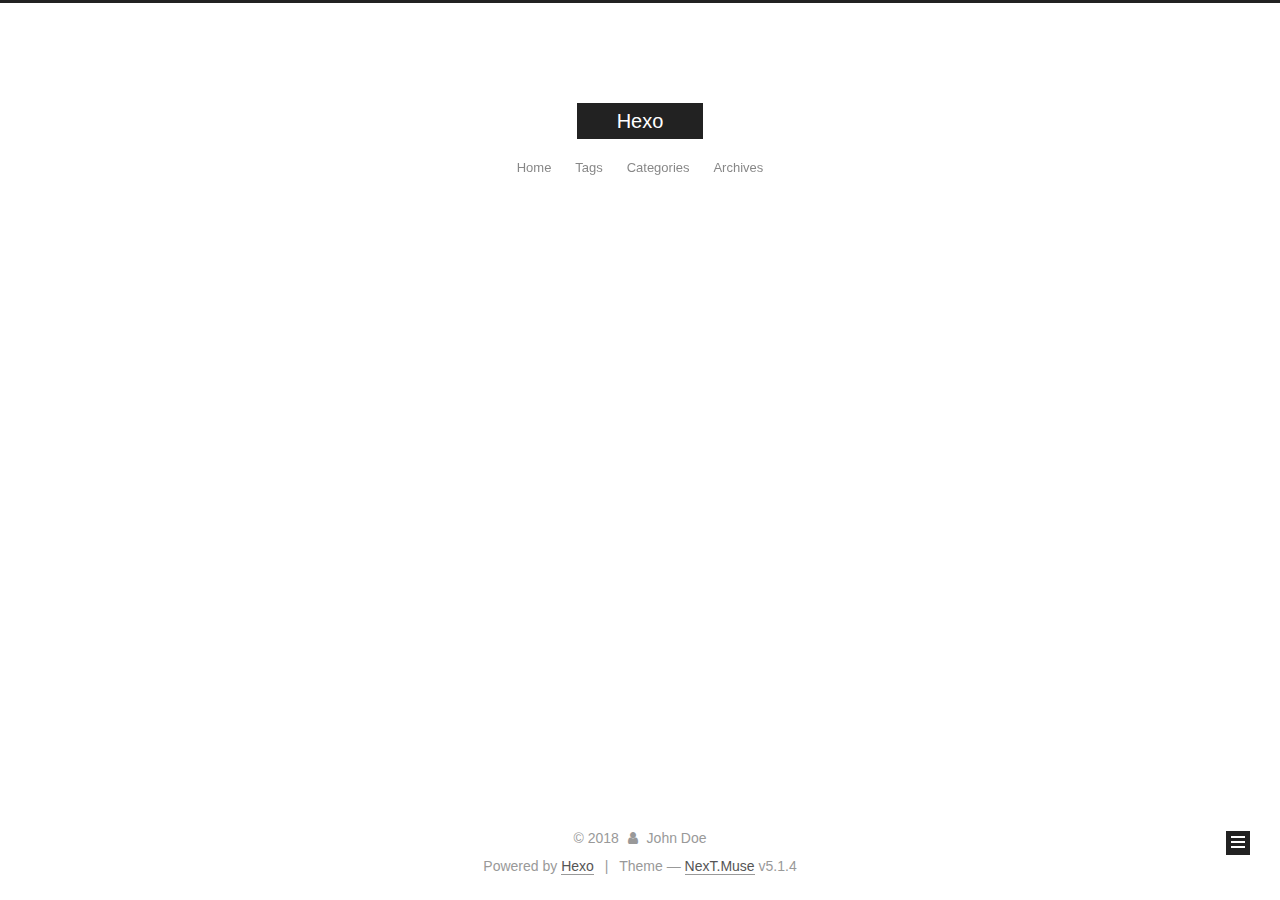
==== archives/index.html @ b08911d8 "Site updated: 2018-12-24 11:53:29" ====
<!DOCTYPE html>



  


<html class="theme-next muse use-motion" lang="">
<head><meta name="generator" content="Hexo 3.8.0">
  <meta charset="UTF-8">
<meta http-equiv="X-UA-Compatible" content="IE=edge">
<meta name="viewport" content="width=device-width, initial-scale=1, maximum-scale=1">
<meta name="theme-color" content="#222">









<meta http-equiv="Cache-Control" content="no-transform">
<meta http-equiv="Cache-Control" content="no-siteapp">
















  
  
  <link href="/lib/fancybox/source/jquery.fancybox.css?v=2.1.5" rel="stylesheet" type="text/css">







<link href="/lib/font-awesome/css/font-awesome.min.css?v=4.6.2" rel="stylesheet" type="text/css">

<link href="/css/main.css?v=5.1.4" rel="stylesheet" type="text/css">


  <link rel="apple-touch-icon" sizes="180x180" href="/images/apple-touch-icon-next.png?v=5.1.4">


  <link rel="icon" type="image/png" sizes="32x32" href="/images/favicon-32x32-next.png?v=5.1.4">


  <link rel="icon" type="image/png" sizes="16x16" href="/images/favicon-16x16-next.png?v=5.1.4">


  <link rel="mask-icon" href="/images/logo.svg?v=5.1.4" color="#222">





  <meta name="keywords" content="Hexo, NexT">










<meta property="og:type" content="website">
<meta property="og:title" content="Hexo">
<meta property="og:url" content="http://yoursite.com/archives/index.html">
<meta property="og:site_name" content="Hexo">
<meta property="og:locale" content="default">
<meta name="twitter:card" content="summary">
<meta name="twitter:title" content="Hexo">



<script type="text/javascript" id="hexo.configurations">
  var NexT = window.NexT || {};
  var CONFIG = {
    root: '/',
    scheme: 'Muse',
    version: '5.1.4',
    sidebar: {"position":"left","display":"post","offset":12,"b2t":false,"scrollpercent":false,"onmobile":false},
    fancybox: true,
    tabs: true,
    motion: {"enable":true,"async":false,"transition":{"post_block":"fadeIn","post_header":"slideDownIn","post_body":"slideDownIn","coll_header":"slideLeftIn","sidebar":"slideUpIn"}},
    duoshuo: {
      userId: '0',
      author: 'Author'
    },
    algolia: {
      applicationID: '',
      apiKey: '',
      indexName: '',
      hits: {"per_page":10},
      labels: {"input_placeholder":"Search for Posts","hits_empty":"We didn't find any results for the search: ${query}","hits_stats":"${hits} results found in ${time} ms"}
    }
  };
</script>



  <link rel="canonical" href="http://yoursite.com/archives/">





  <title>Archive | Hexo</title>
  








</head>

<body itemscope="" itemtype="http://schema.org/WebPage" lang="default">

  
  
    
  

  <div class="container sidebar-position-left page-archive">
    <div class="headband"></div>

    <header id="header" class="header" itemscope="" itemtype="http://schema.org/WPHeader">
      <div class="header-inner"><div class="site-brand-wrapper">
  <div class="site-meta ">
    

    <div class="custom-logo-site-title">
      <a href="/" class="brand" rel="start">
        <span class="logo-line-before"><i></i></span>
        <span class="site-title">Hexo</span>
        <span class="logo-line-after"><i></i></span>
      </a>
    </div>
      
        <p class="site-subtitle"></p>
      
  </div>

  <div class="site-nav-toggle">
    <button>
      <span class="btn-bar"></span>
      <span class="btn-bar"></span>
      <span class="btn-bar"></span>
    </button>
  </div>
</div>

<nav class="site-nav">
  

  
    <ul id="menu" class="menu">
      
        
        <li class="menu-item menu-item-home">
          <a href="/" rel="section">
            
            Home
          </a>
        </li>
      
        
        <li class="menu-item menu-item-tags">
          <a href="/tags/" rel="section">
            
            Tags
          </a>
        </li>
      
        
        <li class="menu-item menu-item-categories">
          <a href="/categories/" rel="section">
            
            Categories
          </a>
        </li>
      
        
        <li class="menu-item menu-item-archives">
          <a href="/archives/" rel="section">
            
            Archives
          </a>
        </li>
      

      
    </ul>
  

  
</nav>



 </div>
    </header>

    <main id="main" class="main">
      <div class="main-inner">
        <div class="content-wrap">
          <div id="content" class="content">
            

  
  
  
  <div class="post-block archive">
    <div id="posts" class="posts-collapse">
      <span class="archive-move-on"></span>

      <span class="archive-page-counter">
        
        
        
          
        
        Um..! 1 post. Keep on posting.
      </span>

      

        
        
        

        
          
          <div class="collection-title">
            <h1 class="archive-year" id="archive-year-2018">2018</h1>
          </div>
        
        

        

  <article class="post post-type-normal" itemscope="" itemtype="http://schema.org/Article">
    <header class="post-header">

      <h2 class="post-title">
        
            <a class="post-title-link" href="/2018/12/24/hello-world/" itemprop="url">
              
                <span itemprop="name">Hello World</span>
              
            </a>
        
      </h2>

      <div class="post-meta">
        <time class="post-time" itemprop="dateCreated" datetime="2018-12-24T11:04:22+08:00" content="2018-12-24">
          12-24
        </time>
      </div>

    </header>
  </article>



      

    </div>
  </div>
  
  
  

  



          </div>
          


          

        </div>
        
          
  
  <div class="sidebar-toggle">
    <div class="sidebar-toggle-line-wrap">
      <span class="sidebar-toggle-line sidebar-toggle-line-first"></span>
      <span class="sidebar-toggle-line sidebar-toggle-line-middle"></span>
      <span class="sidebar-toggle-line sidebar-toggle-line-last"></span>
    </div>
  </div>

  <aside id="sidebar" class="sidebar">
    
    <div class="sidebar-inner">

      

      

      <section class="site-overview-wrap sidebar-panel sidebar-panel-active">
        <div class="site-overview">
          <div class="site-author motion-element" itemprop="author" itemscope="" itemtype="http://schema.org/Person">
            
              <p class="site-author-name" itemprop="name">John Doe</p>
              <p class="site-description motion-element" itemprop="description"></p>
          </div>

          <nav class="site-state motion-element">

            
              <div class="site-state-item site-state-posts">
              
                <a href="/archives/">
              
                  <span class="site-state-item-count">1</span>
                  <span class="site-state-item-name">posts</span>
                </a>
              </div>
            

            

            

          </nav>

          

          

          
          

          
          

          

        </div>
      </section>

      

      

    </div>
  </aside>


        
      </div>
    </main>

    <footer id="footer" class="footer">
      <div class="footer-inner">
        <div class="copyright">&copy; <span itemprop="copyrightYear">2018</span>
  <span class="with-love">
    <i class="fa fa-user"></i>
  </span>
  <span class="author" itemprop="copyrightHolder">John Doe</span>

  
</div>


  <div class="powered-by">Powered by <a class="theme-link" target="_blank" href="https://hexo.io">Hexo</a></div>



  <span class="post-meta-divider">|</span>



  <div class="theme-info">Theme &mdash; <a class="theme-link" target="_blank" href="https://github.com/iissnan/hexo-theme-next">NexT.Muse</a> v5.1.4</div>




        







        
      </div>
    </footer>

    
      <div class="back-to-top">
        <i class="fa fa-arrow-up"></i>
        
      </div>
    

    

  </div>

  

<script type="text/javascript">
  if (Object.prototype.toString.call(window.Promise) !== '[object Function]') {
    window.Promise = null;
  }
</script>









  












  
  
    <script type="text/javascript" src="/lib/jquery/index.js?v=2.1.3"></script>
  

  
  
    <script type="text/javascript" src="/lib/fastclick/lib/fastclick.min.js?v=1.0.6"></script>
  

  
  
    <script type="text/javascript" src="/lib/jquery_lazyload/jquery.lazyload.js?v=1.9.7"></script>
  

  
  
    <script type="text/javascript" src="/lib/velocity/velocity.min.js?v=1.2.1"></script>
  

  
  
    <script type="text/javascript" src="/lib/velocity/velocity.ui.min.js?v=1.2.1"></script>
  

  
  
    <script type="text/javascript" src="/lib/fancybox/source/jquery.fancybox.pack.js?v=2.1.5"></script>
  


  


  <script type="text/javascript" src="/js/src/utils.js?v=5.1.4"></script>

  <script type="text/javascript" src="/js/src/motion.js?v=5.1.4"></script>



  
  

  

  


  <script type="text/javascript" src="/js/src/bootstrap.js?v=5.1.4"></script>



  


  




	





  





  












  





  

  

  

  
  

  

  

  

</body>
</html>
---- css/main.css ----
/* normalize.css v3.0.2 | MIT License | git.io/normalize */
html {
  font-family: sans-serif; /* 1 */
  -ms-text-size-adjust: 100%; /* 2 */
  -webkit-text-size-adjust: 100%; /* 2 */
}
body {
  margin: 0;
}
article,
aside,
details,
figcaption,
figure,
footer,
header,
hgroup,
main,
menu,
nav,
section,
summary {
  display: block;
}
audio,
canvas,
progress,
video {
  display: inline-block; /* 1 */
  vertical-align: baseline; /* 2 */
}
audio:not([controls]) {
  display: none;
  height: 0;
}
[hidden],
template {
  display: none;
}
a {
  background-color: transparent;
}
a:active,
a:hover {
  outline: 0;
}
abbr[title] {
  border-bottom: 1px dotted;
}
b,
strong {
  font-weight: bold;
}
dfn {
  font-style: italic;
}
h1 {
  font-size: 2em;
  margin: 0.67em 0;
}
mark {
  background: #ff0;
  color: #000;
}
small {
  font-size: 80%;
}
sub,
sup {
  font-size: 75%;
  line-height: 0;
  position: relative;
  vertical-align: baseline;
}
sup {
  top: -0.5em;
}
sub {
  bottom: -0.25em;
}
img {
  border: 0;
}
svg:not(:root) {
  overflow: hidden;
}
figure {
  margin: 1em 40px;
}
hr {
  -moz-box-sizing: content-box;
  box-sizing: content-box;
  height: 0;
}
pre {
  overflow: auto;
}
code,
kbd,
pre,
samp {
  font-family: monospace, monospace;
  font-size: 1em;
}
button,
input,
optgroup,
select,
textarea {
  color: inherit; /* 1 */
  font: inherit; /* 2 */
  margin: 0; /* 3 */
}
button {
  overflow: visible;
}
button,
select {
  text-transform: none;
}
button,
html input[type="button"],
input[type="reset"],
input[type="submit"] {
  -webkit-appearance: button; /* 2 */
  cursor: pointer; /* 3 */
}
button[disabled],
html input[disabled] {
  cursor: default;
}
button::-moz-focus-inner,
input::-moz-focus-inner {
  border: 0;
  padding: 0;
}
input {
  line-height: normal;
}
input[type="checkbox"],
input[type="radio"] {
  box-sizing: border-box; /* 1 */
  padding: 0; /* 2 */
}
input[type="number"]::-webkit-inner-spin-button,
input[type="number"]::-webkit-outer-spin-button {
  height: auto;
}
input[type="search"] {
  -webkit-appearance: textfield; /* 1 */
  -moz-box-sizing: content-box;
  -webkit-box-sizing: content-box; /* 2 */
  box-sizing: content-box;
}
input[type="search"]::-webkit-search-cancel-button,
input[type="search"]::-webkit-search-decoration {
  -webkit-appearance: none;
}
fieldset {
  border: 1px solid #c0c0c0;
  margin: 0 2px;
  padding: 0.35em 0.625em 0.75em;
}
legend {
  border: 0; /* 1 */
  padding: 0; /* 2 */
}
textarea {
  overflow: auto;
}
optgroup {
  font-weight: bold;
}
table {
  border-collapse: collapse;
  border-spacing: 0;
}
td,
th {
  padding: 0;
}
::selection {
  background: #262a30;
  color: #fff;
}
body {
  position: relative;
  font-family: 'Lato', "PingFang SC", "Microsoft YaHei", sans-serif;
  font-size: 14px;
  line-height: 2;
  color: #555;
  background: #fff;
}
@media (max-width: 767px) {
  body {
    padding-right: 0 !important;
  }
}
@media (min-width: 768px) and (max-width: 991px) {
  body {
    padding-right: 0 !important;
  }
}
@media (min-width: 1600px) {
  body {
    font-size: 16px;
  }
}
h1,
h2,
h3,
h4,
h5,
h6 {
  margin: 0;
  padding: 0;
  font-weight: bold;
  line-height: 1.5;
  font-family: 'Lato', "PingFang SC", "Microsoft YaHei", sans-serif;
}
h2,
h3,
h4,
h5,
h6 {
  margin: 20px 0 15px;
}
h1 {
  font-size: 22px;
}
@media (max-width: 767px) {
  h1 {
    font-size: 18px;
  }
}
h2 {
  font-size: 20px;
}
@media (max-width: 767px) {
  h2 {
    font-size: 16px;
  }
}
h3 {
  font-size: 18px;
}
@media (max-width: 767px) {
  h3 {
    font-size: 14px;
  }
}
h4 {
  font-size: 16px;
}
@media (max-width: 767px) {
  h4 {
    font-size: 12px;
  }
}
h5 {
  font-size: 14px;
}
@media (max-width: 767px) {
  h5 {
    font-size: 10px;
  }
}
h6 {
  font-size: 12px;
}
@media (max-width: 767px) {
  h6 {
    font-size: 8px;
  }
}
p {
  margin: 0 0 20px 0;
}
a {
  color: #555;
  text-decoration: none;
  outline: none;
  border-bottom: 1px solid #999;
  word-wrap: break-word;
}
a:hover {
  color: #222;
  border-bottom-color: #222;
}
blockquote {
  margin: 0;
  padding: 0;
}
img {
  display: block;
  margin: auto;
  max-width: 100%;
  height: auto;
}
hr {
  margin: 40px 0;
  height: 3px;
  border: none;
  background-color: #ddd;
  background-image: repeating-linear-gradient(-45deg, #fff, #fff 4px, transparent 4px, transparent 8px);
}
blockquote {
  padding: 0 15px;
  color: #666;
  border-left: 4px solid #ddd;
}
blockquote cite::before {
  content: "-";
  padding: 0 5px;
}
dt {
  font-weight: 700;
}
dd {
  margin: 0;
  padding: 0;
}
kbd {
  border: 1px solid #ccc;
  border-radius: 0.2em;
  box-shadow: 0.1em 0.1em 0.2em rgba(0,0,0,0.1);
  background-color: #f9f9f9;
  font-family: inherit;
  background-image: -webkit-linear-gradient(top, #eee, #fff, #eee);
  padding: 0.1em 0.3em;
  white-space: nowrap;
}
.text-left {
  text-align: left;
}
.text-center {
  text-align: center;
}
.text-right {
  text-align: right;
}
.text-justify {
  text-align: justify;
}
.text-nowrap {
  white-space: nowrap;
}
.text-lowercase {
  text-transform: lowercase;
}
.text-uppercase {
  text-transform: uppercase;
}
.text-capitalize {
  text-transform: capitalize;
}
.center-block {
  display: block;
  margin-left: auto;
  margin-right: auto;
}
.clearfix:before,
.clearfix:after {
  content: " ";
  display: table;
}
.clearfix:after {
  clear: both;
}
.pullquote {
  width: 45%;
}
.pullquote.left {
  float: left;
  margin-left: 5px;
  margin-right: 10px;
}
.pullquote.right {
  float: right;
  margin-left: 10px;
  margin-right: 5px;
}
.affix.affix.affix {
  position: fixed;
}
.translation {
  margin-top: -20px;
  font-size: 14px;
  color: #999;
}
.scrollbar-measure {
  width: 100px;
  height: 100px;
  overflow: scroll;
  position: absolute;
  top: -9999px;
}
.use-motion .motion-element {
  opacity: 0;
}
table {
  margin: 20px 0;
  width: 100%;
  border-collapse: collapse;
  border-spacing: 0;
  border: 1px solid #ddd;
  font-size: 14px;
  table-layout: fixed;
  word-wrap: break-all;
}
table>tbody>tr:nth-of-type(odd) {
  background-color: #f9f9f9;
}
table>tbody>tr:hover {
  background-color: #f5f5f5;
}
caption,
th,
td {
  padding: 8px;
  text-align: left;
  vertical-align: middle;
  font-weight: normal;
}
th,
td {
  border-bottom: 3px solid #ddd;
  border-right: 1px solid #eee;
}
th {
  padding-bottom: 10px;
  font-weight: 700;
}
td {
  border-bottom-width: 1px;
}
html,
body {
  height: 100%;
}
.container {
  position: relative;
  min-height: 100%;
}
.header-inner {
  margin: 0 auto;
  padding: 100px 0 70px;
  width: 700px;
}
@media (min-width: 1600px) {
  .container .header-inner {
    width: 900px;
  }
}
.main {
  padding-bottom: 150px;
}
.main-inner {
  margin: 0 auto;
  width: 700px;
}
@media (min-width: 1600px) {
  .container .main-inner {
    width: 900px;
  }
}
.footer {
  position: absolute;
  left: 0;
  bottom: 0;
  width: 100%;
  min-height: 50px;
}
.footer-inner {
  box-sizing: border-box;
  margin: 20px auto;
  width: 700px;
}
@media (min-width: 1600px) {
  .container .footer-inner {
    width: 900px;
  }
}
pre,
.highlight {
  overflow: auto;
  margin: 20px 0;
  padding: 0;
  font-size: 13px;
  color: #4d4d4c;
  background: #f7f7f7;
  line-height: 1.6;
}
pre,
code {
  font-family: consolas, Menlo, "PingFang SC", "Microsoft YaHei", monospace;
}
code {
  padding: 2px 4px;
  word-wrap: break-word;
  color: #555;
  background: #eee;
  border-radius: 3px;
  font-size: 13px;
}
pre {
  padding: 10px;
}
pre code {
  padding: 0;
  color: #4d4d4c;
  background: none;
  text-shadow: none;
}
.highlight {
  border-radius: 1px;
}
.highlight pre {
  border: none;
  margin: 0;
  padding: 10px 0;
}
.highlight table {
  margin: 0;
  width: auto;
  border: none;
}
.highlight td {
  border: none;
  padding: 0;
}
.highlight figcaption {
  font-size: 1em;
  color: #4d4d4c;
  line-height: 1em;
  margin-bottom: 1em;
}
.highlight figcaption:before,
.highlight figcaption:after {
  content: " ";
  display: table;
}
.highlight figcaption:after {
  clear: both;
}
.highlight figcaption a {
  float: right;
  color: #4d4d4c;
}
.highlight figcaption a:hover {
  border-bottom-color: #4d4d4c;
}
.highlight .gutter pre {
  padding-left: 10px;
  padding-right: 10px;
  color: #869194;
  text-align: right;
  background-color: #eff2f3;
}
.highlight .code pre {
  width: 100%;
  padding-left: 10px;
  padding-right: 10px;
  background-color: #f7f7f7;
}
.highlight .line {
  height: 20px;
}
.gutter {
  -webkit-user-select: none;
  -moz-user-select: none;
  -ms-user-select: none;
  user-select: none;
}
.gist table {
  width: auto;
}
.gist table td {
  border: none;
}
pre .deletion {
  background: #fdd;
}
pre .addition {
  background: #dfd;
}
pre .meta {
  color: #8959a8;
}
pre .comment {
  color: #8e908c;
}
pre .variable,
pre .attribute,
pre .tag,
pre .regexp,
pre .ruby .constant,
pre .xml .tag .title,
pre .xml .pi,
pre .xml .doctype,
pre .html .doctype,
pre .css .id,
pre .css .class,
pre .css .pseudo {
  color: #c82829;
}
pre .number,
pre .preprocessor,
pre .built_in,
pre .literal,
pre .params,
pre .constant,
pre .command {
  color: #f5871f;
}
pre .ruby .class .title,
pre .css .rules .attribute,
pre .string,
pre .value,
pre .inheritance,
pre .header,
pre .ruby .symbol,
pre .xml .cdata,
pre .special,
pre .number,
pre .formula {
  color: #718c00;
}
pre .title,
pre .css .hexcolor {
  color: #3e999f;
}
pre .function,
pre .python .decorator,
pre .python .title,
pre .ruby .function .title,
pre .ruby .title .keyword,
pre .perl .sub,
pre .javascript .title,
pre .coffeescript .title {
  color: #4271ae;
}
pre .keyword,
pre .javascript .function {
  color: #8959a8;
}
.full-image.full-image.full-image.full-image {
  border: none;
  max-width: 100%;
  width: auto;
  margin: 20px auto 25px;
}
@media (min-width: 992px) {
  .full-image.full-image.full-image.full-image {
    max-width: none;
    width: 110%;
    margin: 25px -5%;
  }
}
.blockquote-center,
.page-home .post-type-quote blockquote,
.page-post-detail .post-type-quote blockquote {
  position: relative;
  margin: 40px 0;
  padding: 0;
  border-left: none;
  text-align: center;
}
.blockquote-center::before,
.page-home .post-type-quote blockquote::before,
.page-post-detail .post-type-quote blockquote::before,
.blockquote-center::after,
.page-home .post-type-quote blockquote::after,
.page-post-detail .post-type-quote blockquote::after {
  position: absolute;
  content: ' ';
  display: block;
  width: 100%;
  height: 24px;
  opacity: 0.2;
  background-repeat: no-repeat;
  background-position: 0 -6px;
  background-size: 22px 22px;
}
.blockquote-center::before,
.page-home .post-type-quote blockquote::before,
.page-post-detail .post-type-quote blockquote::before {
  top: -20px;
  background-image: url("../images/quote-l.svg");
  border-top: 1px solid #ccc;
}
.blockquote-center::after,
.page-home .post-type-quote blockquote::after,
.page-post-detail .post-type-quote blockquote::after {
  bottom: -20px;
  background-image: url("../images/quote-r.svg");
  border-bottom: 1px solid #ccc;
  background-position: 100% 8px;
}
.blockquote-center p,
.page-home .post-type-quote blockquote p,
.page-post-detail .post-type-quote blockquote p,
.blockquote-center div,
.page-home .post-type-quote blockquote div,
.page-post-detail .post-type-quote blockquote div {
  text-align: center;
}
.post .post-body .group-picture img {
  box-sizing: border-box;
  padding: 0 3px;
  border: none;
}
.post .group-picture-row {
  overflow: hidden;
  margin-top: 6px;
}
.post .group-picture-row:first-child {
  margin-top: 0;
}
.post .group-picture-column {
  float: left;
}
.page-post-detail .post-body .group-picture-column {
  float: none;
  margin-top: 10px;
  width: auto !important;
}
.page-post-detail .post-body .group-picture-column img {
  margin: 0 auto;
}
.page-archive .group-picture-container {
  overflow: hidden;
}
.page-archive .group-picture-row {
  float: left;
}
.page-archive .group-picture-row:first-child {
  margin-top: 6px;
}
.page-archive .group-picture-column {
  max-width: 150px;
  max-height: 150px;
}
.post-body .note {
  position: relative;
  padding: 15px;
  margin-bottom: 20px;
  border: 1px solid #eee;
  border-left-width: 5px;
  border-radius: 3px;
}
.post-body .note h2,
.post-body .note h3,
.post-body .note h4,
.post-body .note h5,
.post-body .note h6 {
  margin-top: 0;
  margin-bottom: 0;
  border-bottom: initial;
  padding-top: 0 !important;
}
.post-body .note p:first-child,
.post-body .note ul:first-child,
.post-body .note ol:first-child,
.post-body .note table:first-child,
.post-body .note pre:first-child,
.post-body .note blockquote:first-child {
  margin-top: 0;
}
.post-body .note p:last-child,
.post-body .note ul:last-child,
.post-body .note ol:last-child,
.post-body .note table:last-child,
.post-body .note pre:last-child,
.post-body .note blockquote:last-child {
  margin-bottom: 0;
}
.post-body .note.default {
  border-left-color: #777;
}
.post-body .note.default h2,
.post-body .note.default h3,
.post-body .note.default h4,
.post-body .note.default h5,
.post-body .note.default h6 {
  color: #777;
}
.post-body .note.primary {
  border-left-color: #6f42c1;
}
.post-body .note.primary h2,
.post-body .note.primary h3,
.post-body .note.primary h4,
.post-body .note.primary h5,
.post-body .note.primary h6 {
  color: #6f42c1;
}
.post-body .note.info {
  border-left-color: #428bca;
}
.post-body .note.info h2,
.post-body .note.info h3,
.post-body .note.info h4,
.post-body .note.info h5,
.post-body .note.info h6 {
  color: #428bca;
}
.post-body .note.success {
  border-left-color: #5cb85c;
}
.post-body .note.success h2,
.post-body .note.success h3,
.post-body .note.success h4,
.post-body .note.success h5,
.post-body .note.success h6 {
  color: #5cb85c;
}
.post-body .note.warning {
  border-left-color: #f0ad4e;
}
.post-body .note.warning h2,
.post-body .note.warning h3,
.post-body .note.warning h4,
.post-body .note.warning h5,
.post-body .note.warning h6 {
  color: #f0ad4e;
}
.post-body .note.danger {
  border-left-color: #d9534f;
}
.post-body .note.danger h2,
.post-body .note.danger h3,
.post-body .note.danger h4,
.post-body .note.danger h5,
.post-body .note.danger h6 {
  color: #d9534f;
}
.post-body .label {
  display: inline;
  padding: 0 2px;
  white-space: nowrap;
}
.post-body .label.default {
  background-color: #f0f0f0;
}
.post-body .label.primary {
  background-color: #efe6f7;
}
.post-body .label.info {
  background-color: #e5f2f8;
}
.post-body .label.success {
  background-color: #e7f4e9;
}
.post-body .label.warning {
  background-color: #fcf6e1;
}
.post-body .label.danger {
  background-color: #fae8eb;
}
.post-body .tabs {
  position: relative;
  display: block;
  margin-bottom: 20px;
  padding-top: 10px;
}
.post-body .tabs ul.nav-tabs {
  margin: 0;
  padding: 0;
  display: flex;
  margin-bottom: -1px;
}
@media (max-width: 413px) {
  .post-body .tabs ul.nav-tabs {
    display: block;
    margin-bottom: 5px;
  }
}
.post-body .tabs ul.nav-tabs li.tab {
  list-style-type: none !important;
  margin: 0 0.25em 0 0;
  border-top: 3px solid transparent;
  border-left: 1px solid transparent;
  border-right: 1px solid transparent;
}
@media (max-width: 413px) {
  .post-body .tabs ul.nav-tabs li.tab {
    margin: initial;
    border-top: 1px solid transparent;
    border-left: 3px solid transparent;
    border-right: 1px solid transparent;
    border-bottom: 1px solid transparent;
  }
}
.post-body .tabs ul.nav-tabs li.tab a {
  outline: 0;
  border-bottom: initial;
  display: block;
  line-height: 1.8em;
  padding: 0.25em 0.75em;
  transition-duration: 0.2s;
  transition-timing-function: ease-out;
  transition-delay: 0s;
}
.post-body .tabs ul.nav-tabs li.tab a i {
  width: 1.285714285714286em;
}
.post-body .tabs ul.nav-tabs li.tab.active {
  border-top: 3px solid #fc6423;
  border-left: 1px solid #ddd;
  border-right: 1px solid #ddd;
  background-color: #fff;
}
@media (max-width: 413px) {
  .post-body .tabs ul.nav-tabs li.tab.active {
    border-top: 1px solid #ddd;
    border-left: 3px solid #fc6423;
    border-right: 1px solid #ddd;
    border-bottom: 1px solid #ddd;
  }
}
.post-body .tabs ul.nav-tabs li.tab.active a {
  cursor: default;
  color: #555;
}
.post-body .tabs .tab-content {
  background-color: #fff;
}
.post-body .tabs .tab-content .tab-pane {
  border: 1px solid #ddd;
  padding: 20px 20px 0 20px;
}
.post-body .tabs .tab-content .tab-pane:not(.active) {
  display: none !important;
}
.post-body .tabs .tab-content .tab-pane.active {
  display: block !important;
}
.btn {
  display: inline-block;
  padding: 0 20px;
  font-size: 14px;
  color: #fff;
  background: #222;
  border: 2px solid #222;
  text-decoration: none;
  border-radius: 0;
  transition-property: background-color;
  transition-duration: 0.2s;
  transition-timing-function: ease-in-out;
  transition-delay: 0s;
  line-height: 2;
}
.btn:hover {
  border-color: #222;
  color: #222;
  background: #fff;
}
.btn +.btn {
  margin: 0 0 8px 8px;
}
.btn .fa-fw {
  width: 1.285714285714286em;
  text-align: left;
}
.btn-bar {
  display: block;
  width: 22px;
  height: 2px;
  background: #555;
  border-radius: 1px;
}
.btn-bar+.btn-bar {
  margin-top: 4px;
}
.pagination {
  margin: 120px 0 40px;
  text-align: center;
  border-top: 1px solid #eee;
}
.page-number-basic,
.pagination .prev,
.pagination .next,
.pagination .page-number,
.pagination .space {
  display: inline-block;
  position: relative;
  top: -1px;
  margin: 0 10px;
  padding: 0 11px;
}
@media (max-width: 767px) {
  .page-number-basic,
  .pagination .prev,
  .pagination .next,
  .pagination .page-number,
  .pagination .space {
    margin: 0 5px;
  }
}
.pagination .prev,
.pagination .next,
.pagination .page-number {
  border-bottom: 0;
  border-top: 1px solid #eee;
  transition-property: border-color;
  transition-duration: 0.2s;
  transition-timing-function: ease-in-out;
  transition-delay: 0s;
}
.pagination .prev:hover,
.pagination .next:hover,
.pagination .page-number:hover {
  border-top-color: #222;
}
.pagination .space {
  padding: 0;
  margin: 0;
}
.pagination .prev {
  margin-left: 0;
}
.pagination .next {
  margin-right: 0;
}
.pagination .page-number.current {
  color: #fff;
  background: #ccc;
  border-top-color: #ccc;
}
@media (max-width: 767px) {
  .pagination {
    border-top: none;
  }
  .pagination .prev,
  .pagination .next,
  .pagination .page-number {
    margin-bottom: 10px;
    border-top: 0;
    border-bottom: 1px solid #eee;
    padding: 0 10px;
  }
  .pagination .prev:hover,
  .pagination .next:hover,
  .pagination .page-number:hover {
    border-bottom-color: #222;
  }
}
.comments {
  margin: 60px 20px 0;
}
.tag-cloud {
  text-align: center;
}
.tag-cloud a {
  display: inline-block;
  margin: 10px;
}
.back-to-top {
  box-sizing: border-box;
  position: fixed;
  bottom: -100px;
  right: 30px;
  z-index: 1050;
  padding: 0 6px;
  width: 24px;
  background: #222;
  font-size: 12px;
  opacity: 1;
  color: #fff;
  cursor: pointer;
  text-align: center;
  -webkit-transform: translateZ(0);
  transition-property: bottom;
  transition-duration: 0.2s;
  transition-timing-function: ease-in-out;
  transition-delay: 0s;
}
@media (min-width: 768px) and (max-width: 991px) {
  .back-to-top {
    display: none !important;
  }
}
@media (max-width: 767px) {
  .back-to-top {
    display: none !important;
  }
}
.back-to-top.back-to-top-on {
  bottom: 19px;
}
.header {
  background: transparent;
}
.header-inner {
  position: relative;
}
.headband {
  height: 3px;
  background: #222;
}
.site-meta {
  margin: 0;
  text-align: center;
}
@media (max-width: 767px) {
  .site-meta {
    text-align: center;
  }
}
.brand {
  position: relative;
  display: inline-block;
  padding: 0 40px;
  color: #fff;
  background: #222;
  border-bottom: none;
}
.brand:hover {
  color: #fff;
}
.logo {
  display: inline-block;
  margin-right: 5px;
  line-height: 36px;
  vertical-align: top;
}
.site-title {
  display: inline-block;
  vertical-align: top;
  line-height: 36px;
  font-size: 20px;
  font-weight: normal;
  font-family: 'Lato', "PingFang SC", "Microsoft YaHei", sans-serif;
}
.site-subtitle {
  margin-top: 10px;
  font-size: 13px;
  color: #999;
}
.use-motion .brand {
  opacity: 0;
}
.use-motion .logo,
.use-motion .site-title,
.use-motion .site-subtitle {
  opacity: 0;
  position: relative;
  top: -10px;
}
.site-nav-toggle {
  display: none;
  position: absolute;
  top: 10px;
  left: 10px;
}
@media (max-width: 767px) {
  .site-nav-toggle {
    display: block;
  }
}
.site-nav-toggle button {
  margin-top: 2px;
  padding: 9px 10px;
  background: transparent;
  border: none;
}
@media (max-width: 767px) {
  .site-nav {
    display: none;
    margin: 0 -10px;
    padding: 0 10px;
    clear: both;
    border-top: 1px solid #ddd;
  }
}
@media (min-width: 768px) and (max-width: 991px) {
  .site-nav {
    display: block !important;
  }
}
@media (min-width: 992px) {
  .site-nav {
    display: block !important;
  }
}
.menu {
  margin-top: 20px;
  padding-left: 0;
  text-align: center;
}
.menu .menu-item {
  display: inline-block;
  margin: 0 10px;
  list-style: none;
}
@media screen and (max-width: 767px) {
  .menu .menu-item {
    margin-top: 10px;
  }
}
.menu .menu-item a {
  display: block;
  font-size: 13px;
  line-height: inherit;
  border-bottom: 1px solid transparent;
  transition-property: border-color;
  transition-duration: 0.2s;
  transition-timing-function: ease-in-out;
  transition-delay: 0s;
}
.menu .menu-item a:hover {
  border-bottom-color: #222;
}
.menu .menu-item .fa {
  margin-right: 5px;
}
.use-motion .menu-item {
  opacity: 0;
}
.post-body {
  font-family: 'Lato', "PingFang SC", "Microsoft YaHei", sans-serif;
}
@media (max-width: 767px) {
  .post-body {
    word-break: break-word;
  }
}
.post-body .fancybox img {
  display: block !important;
  margin: 0 auto;
  cursor: pointer;
  cursor: zoom-in;
  cursor: -webkit-zoom-in;
}
.post-body .image-caption,
.post-body .figure .caption {
  margin: -20px auto 15px;
  text-align: center;
  font-size: 14px;
  color: #999;
  font-weight: bold;
  line-height: 1;
}
.post-sticky-flag {
  display: inline-block;
  font-size: 16px;
  -ms-transform: rotate(30deg);
  -webkit-transform: rotate(30deg);
  -moz-transform: rotate(30deg);
  -ms-transform: rotate(30deg);
  -o-transform: rotate(30deg);
  transform: rotate(30deg);
}
.use-motion .post-block,
.use-motion .pagination,
.use-motion .comments {
  opacity: 0;
}
.use-motion .post-header {
  opacity: 0;
}
.use-motion .post-body {
  opacity: 0;
}
.use-motion .collection-title {
  opacity: 0;
}
.posts-expand {
  padding-top: 40px;
}
@media (max-width: 767px) {
  .posts-expand {
    margin: 0 20px;
  }
  .post-body pre .gutter pre {
    padding-right: 10px;
  }
  .post-body .highlight {
    margin-left: 0px;
    margin-right: 0px;
    padding: 0;
  }
  .post-body .highlight .gutter pre {
    padding-right: 10px;
  }
}
@media (min-width: 992px) {
  .posts-expand .post-body {
    text-align: justify;
  }
}
.posts-expand .post-body h2,
.posts-expand .post-body h3,
.posts-expand .post-body h4,
.posts-expand .post-body h5,
.posts-expand .post-body h6 {
  padding-top: 10px;
}
.posts-expand .post-body h2 .header-anchor,
.posts-expand .post-body h3 .header-anchor,
.posts-expand .post-body h4 .header-anchor,
.posts-expand .post-body h5 .header-anchor,
.posts-expand .post-body h6 .header-anchor {
  float: right;
  margin-left: 10px;
  color: #ccc;
  border-bottom-style: none;
  visibility: hidden;
}
.posts-expand .post-body h2 .header-anchor:hover,
.posts-expand .post-body h3 .header-anchor:hover,
.posts-expand .post-body h4 .header-anchor:hover,
.posts-expand .post-body h5 .header-anchor:hover,
.posts-expand .post-body h6 .header-anchor:hover {
  color: inherit;
}
.posts-expand .post-body h2:hover .header-anchor,
.posts-expand .post-body h3:hover .header-anchor,
.posts-expand .post-body h4:hover .header-anchor,
.posts-expand .post-body h5:hover .header-anchor,
.posts-expand .post-body h6:hover .header-anchor {
  visibility: visible;
}
.posts-expand .post-body ul li {
  list-style: circle;
}
.posts-expand .post-body img {
  box-sizing: border-box;
  margin: auto;
  padding: 3px;
  border: 1px solid #ddd;
}
.posts-expand .post-body .fancybox img {
  margin: 0 auto 25px;
}
@media (max-width: 767px) {
  .posts-collapse {
    margin: 0 20px;
  }
  .posts-collapse .post-title,
  .posts-collapse .post-meta {
    display: block;
    width: auto;
    text-align: left;
  }
}
.posts-collapse {
  position: relative;
  z-index: 1010;
  margin-left: 55px;
}
.posts-collapse::after {
  content: " ";
  position: absolute;
  top: 20px;
  left: 0;
  margin-left: -2px;
  width: 4px;
  height: 100%;
  background: #f5f5f5;
  z-index: -1;
}
@media (max-width: 767px) {
  .posts-collapse {
    margin: 0 20px;
  }
}
.posts-collapse .collection-title {
  position: relative;
  margin: 60px 0;
}
.posts-collapse .collection-title h1,
.posts-collapse .collection-title h2 {
  margin-left: 20px;
}
.posts-collapse .collection-title small {
  color: #bbb;
  margin-left: 5px;
}
.posts-collapse .collection-title::before {
  content: " ";
  position: absolute;
  left: 0;
  top: 50%;
  margin-left: -4px;
  margin-top: -4px;
  width: 8px;
  height: 8px;
  background: #bbb;
  border-radius: 50%;
}
.posts-collapse .post {
  margin: 30px 0;
}
.posts-collapse .post-header {
  position: relative;
  transition-duration: 0.2s;
  transition-timing-function: ease-in-out;
  transition-delay: 0s;
  transition-property: border;
  border-bottom: 1px dashed #ccc;
}
.posts-collapse .post-header::before {
  content: " ";
  position: absolute;
  left: 0;
  top: 12px;
  width: 6px;
  height: 6px;
  margin-left: -4px;
  background: #bbb;
  border-radius: 50%;
  border: 1px solid #fff;
  transition-duration: 0.2s;
  transition-timing-function: ease-in-out;
  transition-delay: 0s;
  transition-property: background;
}
.posts-collapse .post-header:hover {
  border-bottom-color: #666;
}
.posts-collapse .post-header:hover::before {
  background: #222;
}
.posts-collapse .post-meta {
  position: absolute;
  font-size: 12px;
  left: 20px;
  top: 5px;
}
.posts-collapse .post-comments-count {
  display: none;
}
.posts-collapse .post-title {
  margin-left: 60px;
  font-size: 16px;
  font-weight: normal;
  line-height: inherit;
}
.posts-collapse .post-title::after {
  margin-left: 3px;
  opacity: 0.6;
}
.posts-collapse .post-title a {
  color: #666;
  border-bottom: none;
}
.page-home .post-type-quote .post-header,
.page-post-detail .post-type-quote .post-header,
.page-home .post-type-quote .post-tags,
.page-post-detail .post-type-quote .post-tags {
  display: none;
}
.posts-expand .post-title {
  text-align: center;
  word-break: break-word;
  font-weight: 400;
}
.posts-expand .post-title-link {
  display: inline-block;
  position: relative;
  color: #555;
  border-bottom: none;
  line-height: 1.2;
  vertical-align: top;
}
.posts-expand .post-title-link::before {
  content: "";
  position: absolute;
  width: 100%;
  height: 2px;
  bottom: 0;
  left: 0;
  background-color: #000;
  visibility: hidden;
  -webkit-transform: scaleX(0);
  -moz-transform: scaleX(0);
  -ms-transform: scaleX(0);
  -o-transform: scaleX(0);
  transform: scaleX(0);
  transition-duration: 0.2s;
  transition-timing-function: ease-in-out;
  transition-delay: 0s;
}
.posts-expand .post-title-link:hover::before {
  visibility: visible;
  -webkit-transform: scaleX(1);
  -moz-transform: scaleX(1);
  -ms-transform: scaleX(1);
  -o-transform: scaleX(1);
  transform: scaleX(1);
}
.posts-expand .post-title-link .fa {
  font-size: 16px;
}
.posts-expand .post-meta {
  margin: 3px 0 60px 0;
  color: #999;
  font-family: 'Lato', "PingFang SC", "Microsoft YaHei", sans-serif;
  font-size: 12px;
  text-align: center;
}
.posts-expand .post-meta .post-category-list {
  display: inline-block;
  margin: 0;
  padding: 3px;
}
.posts-expand .post-meta .post-category-list-link {
  color: #999;
}
.posts-expand .post-meta .post-description {
  font-size: 14px;
  margin-top: 2px;
}
.post-meta-divider {
  margin: 0 0.5em;
}
.post-meta-item-icon {
  margin-right: 3px;
}
@media (min-width: 768px) and (max-width: 991px) {
  .post-meta-item-icon {
    display: inline-block;
  }
}
@media (max-width: 767px) {
  .post-meta-item-icon {
    display: inline-block;
  }
}
@media (min-width: 768px) and (max-width: 991px) {
  .post-meta-item-text {
    display: none;
  }
}
@media (max-width: 767px) {
  .post-meta-item-text {
    display: none;
  }
}
@media (max-width: 767px) {
  .posts-expand .post-comments-count {
    display: none;
  }
}
.post-button {
  margin-top: 40px;
}
.posts-expand .post-tags {
  margin-top: 40px;
  text-align: center;
}
.posts-expand .post-tags a {
  display: inline-block;
  margin-right: 10px;
  font-size: 13px;
}
.post-nav {
  display: table;
  margin-top: 15px;
  width: 100%;
  border-top: 1px solid #eee;
}
.post-nav-divider {
  display: table-cell;
  width: 10%;
}
.post-nav-item {
  display: table-cell;
  padding: 10px 0 0 0;
  width: 45%;
  vertical-align: top;
}
.post-nav-item a {
  position: relative;
  display: block;
  line-height: 25px;
  font-size: 14px;
  color: #555;
  border-bottom: none;
}
.post-nav-item a:hover {
  color: #222;
  border-bottom: none;
}
.post-nav-item a:active {
  top: 2px;
}
.post-nav-item .fa {
  position: absolute;
  top: 8px;
  left: 0;
  font-size: 12px;
}
.post-nav-next a {
  padding-left: 15px;
}
.post-nav-prev {
  text-align: right;
}
.post-nav-prev a {
  padding-right: 15px;
}
.post-nav-prev .fa {
  right: 0;
  left: auto;
}
.posts-expand .post-eof {
  display: block;
  margin: 80px auto 60px;
  width: 8%;
  height: 1px;
  background: #ccc;
  text-align: center;
}
.post:last-child .post-eof.post-eof.post-eof {
  display: none;
}
.post-gallery {
  display: table;
  table-layout: fixed;
  width: 100%;
  border-collapse: separate;
}
.post-gallery-row {
  display: table-row;
}
.post-gallery .post-gallery-img {
  display: table-cell;
  text-align: center;
  vertical-align: middle;
  border: none;
}
.post-gallery .post-gallery-img img {
  max-width: 100%;
  max-height: 100%;
  border: none;
}
.fancybox-close,
.fancybox-close:hover {
  border: none;
}
.rtl.post-body p,
.rtl.post-body a,
.rtl.post-body h1,
.rtl.post-body h2,
.rtl.post-body h3,
.rtl.post-body h4,
.rtl.post-body h5,
.rtl.post-body h6,
.rtl.post-body li,
.rtl.post-body ul,
.rtl.post-body ol {
  direction: rtl;
  font-family: UKIJ Ekran;
}
.rtl.post-title {
  font-family: UKIJ Ekran;
}
.sidebar {
  position: fixed;
  right: 0;
  top: 0;
  bottom: 0;
  width: 0;
  z-index: 1040;
  box-shadow: inset 0 2px 6px #000;
  background: #222;
  -webkit-transform: translateZ(0);
}
.sidebar a {
  color: #999;
  border-bottom-color: #555;
}
.sidebar a:hover {
  color: #eee;
}
@media (min-width: 768px) and (max-width: 991px) {
  .sidebar {
    display: none !important;
  }
}
@media (max-width: 767px) {
  .sidebar {
    display: none !important;
  }
}
.sidebar-inner {
  position: relative;
  padding: 20px 10px;
  color: #999;
  text-align: center;
}
.site-overview-wrap {
  overflow: hidden;
}
.site-overview {
  overflow-y: auto;
  overflow-x: hidden;
}
.sidebar-toggle {
  position: fixed;
  right: 30px;
  bottom: 45px;
  width: 14px;
  height: 14px;
  padding: 5px;
  background: #222;
  line-height: 0;
  z-index: 1050;
  cursor: pointer;
  -webkit-transform: translateZ(0);
}
@media (min-width: 768px) and (max-width: 991px) {
  .sidebar-toggle {
    display: none !important;
  }
}
@media (max-width: 767px) {
  .sidebar-toggle {
    display: none !important;
  }
}
.sidebar-toggle-line {
  position: relative;
  display: inline-block;
  vertical-align: top;
  height: 2px;
  width: 100%;
  background: #fff;
  margin-top: 3px;
}
.sidebar-toggle-line:first-child {
  margin-top: 0;
}
.site-author-image {
  display: block;
  margin: 0 auto;
  padding: 2px;
  max-width: 96px;
  height: auto;
  border: 2px solid #333;
}
.site-author-name {
  margin: 5px 0 0;
  text-align: center;
  color: #f5f5f5;
  font-weight: normal;
}
.site-description {
  margin-top: 5px;
  text-align: center;
  font-size: 14px;
  color: #999;
}
.site-state {
  overflow: hidden;
  line-height: 1.4;
  white-space: nowrap;
  text-align: center;
}
.site-state-item {
  display: inline-block;
  padding: 0 15px;
  border-left: 1px solid #333;
}
.site-state-item:first-child {
  border-left: none;
}
.site-state-item a {
  border-bottom: none;
}
.site-state-item-count {
  display: block;
  text-align: center;
  color: inherit;
  font-weight: 600;
  font-size: 18px;
}
.site-state-item-name {
  font-size: 13px;
  color: inherit;
}
.feed-link {
  margin-top: 20px;
}
.feed-link a {
  display: inline-block;
  padding: 0 15px;
  color: #fc6423;
  border: 1px solid #fc6423;
  border-radius: 4px;
}
.feed-link a i {
  color: #fc6423;
  font-size: 14px;
}
.feed-link a:hover {
  color: #fff;
  background: #fc6423;
}
.feed-link a:hover i {
  color: #fff;
}
.links-of-author {
  margin-top: 20px;
}
.links-of-author a {
  display: inline-block;
  vertical-align: middle;
  margin-right: 10px;
  margin-bottom: 10px;
  border-bottom-color: #555;
  font-size: 13px;
}
.links-of-author a:before {
  display: inline-block;
  vertical-align: middle;
  margin-right: 3px;
  content: " ";
  width: 4px;
  height: 4px;
  border-radius: 50%;
  background: #ddb1d5;
}
.links-of-blogroll {
  font-size: 13px;
}
.links-of-blogroll-title {
  margin-top: 20px;
  font-size: 14px;
  font-weight: 600;
}
.links-of-blogroll-list {
  margin: 0;
  padding: 0;
  list-style: none;
}
.links-of-blogroll-item {
  padding: 2px 10px;
}
.links-of-blogroll-item a {
  max-width: 280px;
  box-sizing: border-box;
  display: inline-block;
  overflow: hidden;
  white-space: nowrap;
  text-overflow: ellipsis;
}
.sidebar-nav {
  margin: 0 0 20px;
  padding-left: 0;
}
.sidebar-nav li {
  display: inline-block;
  cursor: pointer;
  border-bottom: 1px solid transparent;
  font-size: 14px;
  color: #555;
}
.sidebar-nav li:hover {
  color: #f5f5f5;
}
.page-post-detail .sidebar-nav-toc {
  padding: 0 5px;
}
.page-post-detail .sidebar-nav-overview {
  margin-left: 10px;
}
.sidebar-nav .sidebar-nav-active {
  color: #87daff;
  border-bottom-color: #87daff;
}
.sidebar-nav .sidebar-nav-active:hover {
  color: #87daff;
}
.sidebar-panel {
  display: none;
}
.sidebar-panel-active {
  display: block;
}
.post-toc-empty {
  font-size: 14px;
  color: #666;
}
.post-toc-wrap {
  overflow: hidden;
}
.post-toc {
  overflow: auto;
}
.post-toc ol {
  margin: 0;
  padding: 0 2px 5px 10px;
  text-align: left;
  list-style: none;
  font-size: 14px;
}
.post-toc ol > ol {
  padding-left: 0;
}
.post-toc ol a {
  transition-duration: 0.2s;
  transition-timing-function: ease-in-out;
  transition-delay: 0s;
  transition-property: all;
  color: #999;
  border-bottom-color: #555;
}
.post-toc ol a:hover {
  color: #ccc;
  border-bottom-color: #ccc;
}
.post-toc .nav-item {
  overflow: hidden;
  text-overflow: ellipsis;
  text-align: justify;
  white-space: nowrap;
  line-height: 1.8;
}
.post-toc .nav .nav-child {
  display: none;
}
.post-toc .nav .active > .nav-child {
  display: block;
}
.post-toc .nav .active-current > .nav-child {
  display: block;
}
.post-toc .nav .active-current > .nav-child > .nav-item {
  display: block;
}
.post-toc .nav .active > a {
  color: #87daff;
  border-bottom-color: #87daff;
}
.post-toc .nav .active-current > a {
  color: #87daff;
}
.post-toc .nav .active-current > a:hover {
  color: #87daff;
}
.footer {
  font-size: 14px;
  color: #999;
}
.footer img {
  border: none;
}
.footer-inner {
  text-align: center;
}
.with-love {
  display: inline-block;
  margin: 0 5px;
}
.powered-by,
.theme-info {
  display: inline-block;
}
.cc-license {
  margin-top: 10px;
  text-align: center;
}
.cc-license .cc-opacity {
  opacity: 0.7;
  border-bottom: none;
}
.cc-license .cc-opacity:hover {
  opacity: 0.9;
}
.cc-license img {
  display: inline-block;
}
.theme-next #ds-thread #ds-reset {
  color: #555;
}
.theme-next #ds-thread #ds-reset .ds-replybox {
  margin-bottom: 30px;
}
.theme-next #ds-thread #ds-reset .ds-replybox .ds-avatar,
.theme-next #ds-reset .ds-avatar img {
  box-shadow: none;
}
.theme-next #ds-thread #ds-reset .ds-textarea-wrapper {
  border-color: #c7d4e1;
  background: none;
  border-top-right-radius: 3px;
  border-top-left-radius: 3px;
}
.theme-next #ds-thread #ds-reset .ds-textarea-wrapper textarea {
  height: 60px;
}
.theme-next #ds-reset .ds-rounded-top {
  border-radius: 0;
}
.theme-next #ds-thread #ds-reset .ds-post-toolbar {
  box-sizing: border-box;
  border: 1px solid #c7d4e1;
  background: #f6f8fa;
}
.theme-next #ds-thread #ds-reset .ds-post-options {
  height: 40px;
  border: none;
  background: none;
}
.theme-next #ds-thread #ds-reset .ds-toolbar-buttons {
  top: 11px;
}
.theme-next #ds-thread #ds-reset .ds-sync {
  top: 5px;
}
.theme-next #ds-thread #ds-reset .ds-post-button {
  top: 4px;
  right: 5px;
  width: 90px;
  height: 30px;
  border: 1px solid #c5ced7;
  border-radius: 3px;
  background-image: linear-gradient(#fbfbfc, #f5f7f9);
  color: #60676d;
}
.theme-next #ds-thread #ds-reset .ds-post-button:hover {
  background-position: 0 -30px;
  color: #60676d;
}
.theme-next #ds-thread #ds-reset .ds-comments-info {
  padding: 10px 0;
}
.theme-next #ds-thread #ds-reset .ds-sort {
  display: none;
}
.theme-next #ds-thread #ds-reset li.ds-tab a.ds-current {
  border: none;
  background: #f6f8fa;
  color: #60676d;
}
.theme-next #ds-thread #ds-reset li.ds-tab a.ds-current:hover {
  background-color: #e9f0f7;
  color: #60676d;
}
.theme-next #ds-thread #ds-reset li.ds-tab a {
  border-radius: 2px;
  padding: 5px;
}
.theme-next #ds-thread #ds-reset .ds-login-buttons p {
  color: #999;
  line-height: 36px;
}
.theme-next #ds-thread #ds-reset .ds-login-buttons .ds-service-list li {
  height: 28px;
}
.theme-next #ds-thread #ds-reset .ds-service-list a {
  background: none;
  padding: 5px;
  border: 1px solid;
  border-radius: 3px;
  text-align: center;
}
.theme-next #ds-thread #ds-reset .ds-service-list a:hover {
  color: #fff;
  background: #666;
}
.theme-next #ds-thread #ds-reset .ds-service-list .ds-weibo {
  color: #fc9b00;
  border-color: #fc9b00;
}
.theme-next #ds-thread #ds-reset .ds-service-list .ds-weibo:hover {
  background: #fc9b00;
}
.theme-next #ds-thread #ds-reset .ds-service-list .ds-qq {
  color: #60a3ec;
  border-color: #60a3ec;
}
.theme-next #ds-thread #ds-reset .ds-service-list .ds-qq:hover {
  background: #60a3ec;
}
.theme-next #ds-thread #ds-reset .ds-service-list .ds-renren {
  color: #2e7ac4;
  border-color: #2e7ac4;
}
.theme-next #ds-thread #ds-reset .ds-service-list .ds-renren:hover {
  background: #2e7ac4;
}
.theme-next #ds-thread #ds-reset .ds-service-list .ds-douban {
  color: #37994c;
  border-color: #37994c;
}
.theme-next #ds-thread #ds-reset .ds-service-list .ds-douban:hover {
  background: #37994c;
}
.theme-next #ds-thread #ds-reset .ds-service-list .ds-kaixin {
  color: #fef20d;
  border-color: #fef20d;
}
.theme-next #ds-thread #ds-reset .ds-service-list .ds-kaixin:hover {
  background: #fef20d;
}
.theme-next #ds-thread #ds-reset .ds-service-list .ds-netease {
  color: #f00;
  border-color: #f00;
}
.theme-next #ds-thread #ds-reset .ds-service-list .ds-netease:hover {
  background: #f00;
}
.theme-next #ds-thread #ds-reset .ds-service-list .ds-sohu {
  color: #ffcb05;
  border-color: #ffcb05;
}
.theme-next #ds-thread #ds-reset .ds-service-list .ds-sohu:hover {
  background: #ffcb05;
}
.theme-next #ds-thread #ds-reset .ds-service-list .ds-baidu {
  color: #2831e0;
  border-color: #2831e0;
}
.theme-next #ds-thread #ds-reset .ds-service-list .ds-baidu:hover {
  background: #2831e0;
}
.theme-next #ds-thread #ds-reset .ds-service-list .ds-google {
  color: #166bec;
  border-color: #166bec;
}
.theme-next #ds-thread #ds-reset .ds-service-list .ds-google:hover {
  background: #166bec;
}
.theme-next #ds-thread #ds-reset .ds-service-list .ds-weixin {
  color: #00ce0d;
  border-color: #00ce0d;
}
.theme-next #ds-thread #ds-reset .ds-service-list .ds-weixin:hover {
  background: #00ce0d;
}
.theme-next #ds-thread #ds-reset .ds-service-list .ds-more-services {
  border: none;
}
.theme-next #ds-thread #ds-reset .ds-service-list .ds-more-services:hover {
  background: none;
}
.theme-next #ds-reset .duoshuo-ua-admin {
  display: inline-block;
  color: #f00;
}
.theme-next #ds-reset .duoshuo-ua-platform,
.theme-next #ds-reset .duoshuo-ua-browser {
  color: #ccc;
}
.theme-next #ds-reset .duoshuo-ua-platform .fa,
.theme-next #ds-reset .duoshuo-ua-browser .fa {
  display: inline-block;
  margin-right: 3px;
}
.theme-next #ds-reset .duoshuo-ua-separator {
  display: inline-block;
  margin-left: 5px;
}
.theme-next .this_ua {
  background-color: #ccc !important;
  border-radius: 4px;
  padding: 0 5px !important;
  margin: 1px 1px !important;
  border: 1px solid #bbb !important;
  color: #fff;
  display: inline-block !important;
}
.theme-next .this_ua.admin {
  background-color: #d9534f !important;
  border-color: #d9534f !important;
}
.theme-next .this_ua.platform.iOS,
.theme-next .this_ua.platform.Mac,
.theme-next .this_ua.platform.Windows {
  background-color: #39b3d7 !important;
  border-color: #46b8da !important;
}
.theme-next .this_ua.platform.Linux {
  background-color: #3a3a3a !important;
  border-color: #1f1f1f !important;
}
.theme-next .this_ua.platform.Android {
  background-color: #00c47d !important;
  border-color: #01b171 !important;
}
.theme-next .this_ua.browser.Mobile,
.theme-next .this_ua.browser.Chrome {
  background-color: #5cb85c !important;
  border-color: #4cae4c !important;
}
.theme-next .this_ua.browser.Firefox {
  background-color: #f0ad4e !important;
  border-color: #eea236 !important;
}
.theme-next .this_ua.browser.Maxthon,
.theme-next .this_ua.browser.IE {
  background-color: #428bca !important;
  border-color: #357ebd !important;
}
.theme-next .this_ua.browser.baidu,
.theme-next .this_ua.browser.UCBrowser,
.theme-next .this_ua.browser.Opera {
  background-color: #d9534f !important;
  border-color: #d43f3a !important;
}
.theme-next .this_ua.browser.Android,
.theme-next .this_ua.browser.QQBrowser {
  background-color: #78ace9 !important;
  border-color: #4cae4c !important;
}
.post-spread {
  margin-top: 20px;
  text-align: center;
}
.jiathis_style {
  display: inline-block;
}
.jiathis_style a {
  border: none;
}
.fa {
  font-family: FontAwesome !important;
}
.post-spread {
  margin-top: 20px;
  text-align: center;
}
.bdshare-slide-button-box a {
  border: none;
}
.bdsharebuttonbox {
  display: inline-block;
}
.bdsharebuttonbox a {
  border: none;
}
.local-search-pop-overlay {
  position: fixed;
  width: 100%;
  height: 100%;
  top: 0;
  left: 0;
  z-index: 2080;
  background-color: rgba(0,0,0,0.3);
}
.local-search-popup {
  display: none;
  position: fixed;
  top: 10%;
  left: 50%;
  margin-left: -350px;
  width: 700px;
  height: 80%;
  padding: 0;
  background: #fff;
  color: #333;
  z-index: 9999;
  border-radius: 5px;
}
@media (max-width: 767px) {
  .local-search-popup {
    padding: 0;
    top: 0;
    left: 0;
    margin: 0;
    width: 100%;
    height: 100%;
    border-radius: 0;
  }
}
.local-search-popup ul.search-result-list {
  padding: 0;
  margin: 0 5px;
}
.local-search-popup p.search-result {
  border-bottom: 1px dashed #ccc;
  padding: 5px 0;
}
.local-search-popup a.search-result-title {
  font-weight: bold;
  font-size: 16px;
}
.local-search-popup .search-keyword {
  border-bottom: 1px dashed #f00;
  font-weight: bold;
  color: #f00;
}
.local-search-popup .local-search-header {
  padding: 5px;
  height: 36px;
  background: #f5f5f5;
  border-top-left-radius: 5px;
  border-top-right-radius: 5px;
}
.local-search-popup #local-search-result {
  overflow: auto;
  position: relative;
  padding: 5px 25px;
  height: calc(100% - 55px);
}
.local-search-popup .local-search-input-wrapper {
  display: inline-block;
  width: calc(100% - 90px);
  height: 36px;
  line-height: 36px;
  padding: 0 5px;
}
.local-search-popup .local-search-input-wrapper input {
  padding: 8px 0;
  height: 20px;
  display: block;
  width: 100%;
  outline: none;
  border: none;
  background: transparent;
  vertical-align: middle;
}
.local-search-popup .search-icon,
.local-search-popup .popup-btn-close {
  display: inline-block;
  font-size: 18px;
  color: #999;
  height: 36px;
  width: 18px;
  padding-left: 10px;
  padding-right: 10px;
}
.local-search-popup .search-icon {
  float: left;
}
.local-search-popup .popup-btn-close {
  border-left: 1px solid #eee;
  float: right;
  cursor: pointer;
}
.local-search-popup #no-result {
  position: absolute;
  left: 50%;
  top: 50%;
  -webkit-transform: translate(-50%, -50%);
  -webkit-transform: translate(-50%, -50%);
  -moz-transform: translate(-50%, -50%);
  -ms-transform: translate(-50%, -50%);
  -o-transform: translate(-50%, -50%);
  transform: translate(-50%, -50%);
  color: #ccc;
}
.site-uv,
.site-pv,
.page-pv {
  display: inline-block;
}
.site-uv .busuanzi-value,
.site-pv .busuanzi-value,
.page-pv .busuanzi-value {
  margin: 0 5px;
}
.site-uv {
  margin-right: 10px;
}
.site-uv::after {
  content: "|";
  padding-left: 10px;
}
.page-archive .archive-page-counter {
  position: relative;
  top: 3px;
  left: 20px;
}
@media (max-width: 767px) {
  .page-archive .archive-page-counter {
    top: 5px;
  }
}
.page-archive .posts-collapse .archive-move-on {
  position: absolute;
  top: 11px;
  left: 0;
  margin-left: -6px;
  width: 10px;
  height: 10px;
  opacity: 0.5;
  background: #555;
  border: 1px solid #fff;
  border-radius: 50%;
}
.category-all-page .category-all-title {
  text-align: center;
}
.category-all-page .category-all {
  margin-top: 20px;
}
.category-all-page .category-list {
  margin: 0;
  padding: 0;
  list-style: none;
}
.category-all-page .category-list-item {
  margin: 5px 10px;
}
.category-all-page .category-list-count {
  color: #bbb;
}
.category-all-page .category-list-count:before {
  display: inline;
  content: " (";
}
.category-all-page .category-list-count:after {
  display: inline;
  content: ") ";
}
.category-all-page .category-list-child {
  padding-left: 10px;
}
#schedule ul#event-list {
  padding-left: 30px;
}
#schedule ul#event-list hr {
  margin: 20px 0 45px 0 !important;
  background: #222;
}
#schedule ul#event-list hr:after {
  display: inline-block;
  content: 'NOW';
  background: #222;
  color: #fff;
  font-weight: bold;
  text-align: right;
  padding: 0 5px;
}
#schedule ul#event-list li.event {
  margin: 20px 0px;
  background: #f9f9f9;
  padding-left: 10px;
  min-height: 40px;
}
#schedule ul#event-list li.event h2.event-summary {
  margin: 0;
  padding-bottom: 3px;
}
#schedule ul#event-list li.event h2.event-summary:before {
  display: inline-block;
  font-family: FontAwesome;
  font-size: 8px;
  content: '\f111';
  vertical-align: middle;
  margin-right: 25px;
  color: #bbb;
}
#schedule ul#event-list li.event span.event-relative-time {
  display: inline-block;
  font-size: 12px;
  font-weight: 400;
  padding-left: 12px;
  color: #bbb;
}
#schedule ul#event-list li.event span.event-details {
  display: block;
  color: #bbb;
  margin-left: 56px;
  padding-top: 3px;
  padding-bottom: 6px;
  text-indent: -24px;
  line-height: 18px;
}
#schedule ul#event-list li.event span.event-details:before {
  text-indent: 0;
  display: inline-block;
  width: 14px;
  font-family: FontAwesome;
  text-align: center;
  margin-right: 9px;
  color: #bbb;
}
#schedule ul#event-list li.event span.event-details.event-location:before {
  content: '\f041';
}
#schedule ul#event-list li.event span.event-details.event-duration:before {
  content: '\f017';
}
#schedule ul#event-list li.event-past {
  background: #fcfcfc;
}
#schedule ul#event-list li.event-past > * {
  opacity: 0.6;
}
#schedule ul#event-list li.event-past h2.event-summary {
  color: #bbb;
}
#schedule ul#event-list li.event-past h2.event-summary:before {
  color: #dfdfdf;
}
#schedule ul#event-list li.event-now {
  background: #222;
  color: #fff;
  padding: 15px 0 15px 10px;
}
#schedule ul#event-list li.event-now h2.event-summary:before {
  -webkit-transform: scale(1.2);
  -moz-transform: scale(1.2);
  -ms-transform: scale(1.2);
  -o-transform: scale(1.2);
  transform: scale(1.2);
  color: #fff;
  animation: dot-flash 1s alternate infinite ease-in-out;
}
#schedule ul#event-list li.event-now * {
  color: #fff !important;
}
@-moz-keyframes dot-flash {
  from {
    opacity: 1;
    -webkit-transform: scale(1.1);
    -moz-transform: scale(1.1);
    -ms-transform: scale(1.1);
    -o-transform: scale(1.1);
    transform: scale(1.1);
  }
  to {
    opacity: 0;
    -webkit-transform: scale(1);
    -moz-transform: scale(1);
    -ms-transform: scale(1);
    -o-transform: scale(1);
    transform: scale(1);
  }
}
@-webkit-keyframes dot-flash {
  from {
    opacity: 1;
    -webkit-transform: scale(1.1);
    -moz-transform: scale(1.1);
    -ms-transform: scale(1.1);
    -o-transform: scale(1.1);
    transform: scale(1.1);
  }
  to {
    opacity: 0;
    -webkit-transform: scale(1);
    -moz-transform: scale(1);
    -ms-transform: scale(1);
    -o-transform: scale(1);
    transform: scale(1);
  }
}
@-o-keyframes dot-flash {
  from {
    opacity: 1;
    -webkit-transform: scale(1.1);
    -moz-transform: scale(1.1);
    -ms-transform: scale(1.1);
    -o-transform: scale(1.1);
    transform: scale(1.1);
  }
  to {
    opacity: 0;
    -webkit-transform: scale(1);
    -moz-transform: scale(1);
    -ms-transform: scale(1);
    -o-transform: scale(1);
    transform: scale(1);
  }
}
@keyframes dot-flash {
  from {
    opacity: 1;
    -webkit-transform: scale(1.1);
    -moz-transform: scale(1.1);
    -ms-transform: scale(1.1);
    -o-transform: scale(1.1);
    transform: scale(1.1);
  }
  to {
    opacity: 0;
    -webkit-transform: scale(1);
    -moz-transform: scale(1);
    -ms-transform: scale(1);
    -o-transform: scale(1);
    transform: scale(1);
  }
}
.page-post-detail .sidebar-toggle-line {
  background: #87daff;
}
.page-post-detail .comments {
  overflow: hidden;
}
@media (max-width: 767px) {
  .header-inner,
  .container .main-inner,
  .footer-inner {
    width: auto;
  }
}
embed {
  display: block;
  margin: 0px auto 25px auto;
}
.custom-logo .site-meta-headline {
  text-align: center;
}
.custom-logo .brand {
  background: none;
}
.custom-logo .site-title {
  margin: 10px auto 0;
  font-size: 24px;
  color: #222;
}
.custom-logo .site-title a {
  border: none;
}
.custom-logo-image {
  margin: 0 auto;
  padding: 5px;
  max-width: 150px;
  background: #fff;
}
@media (max-width: 767px) {
  .site-nav {
    position: absolute;
    left: 0;
    top: 52px;
    margin: 0;
    width: 100%;
    padding: 0;
    background: #fff;
    border-bottom: 1px solid #ddd;
    z-index: 1030;
  }
}
@media (max-width: 767px) {
  .menu {
    text-align: left;
  }
}
@media (max-width: 767px) {
  .menu .menu-item {
    display: block;
    margin: 0 10px;
    vertical-align: top;
  }
}
@media (max-width: 767px) {
  .menu .menu-item br {
    display: none;
  }
}
@media (max-width: 767px) {
  .menu .menu-item a {
    padding: 5px 10px;
  }
}
.menu .menu-item .fa {
  margin-right: 0;
}
.site-search form {
  display: none;
}
.links-of-blogroll-inline .links-of-blogroll-item {
  display: inline-block;
}
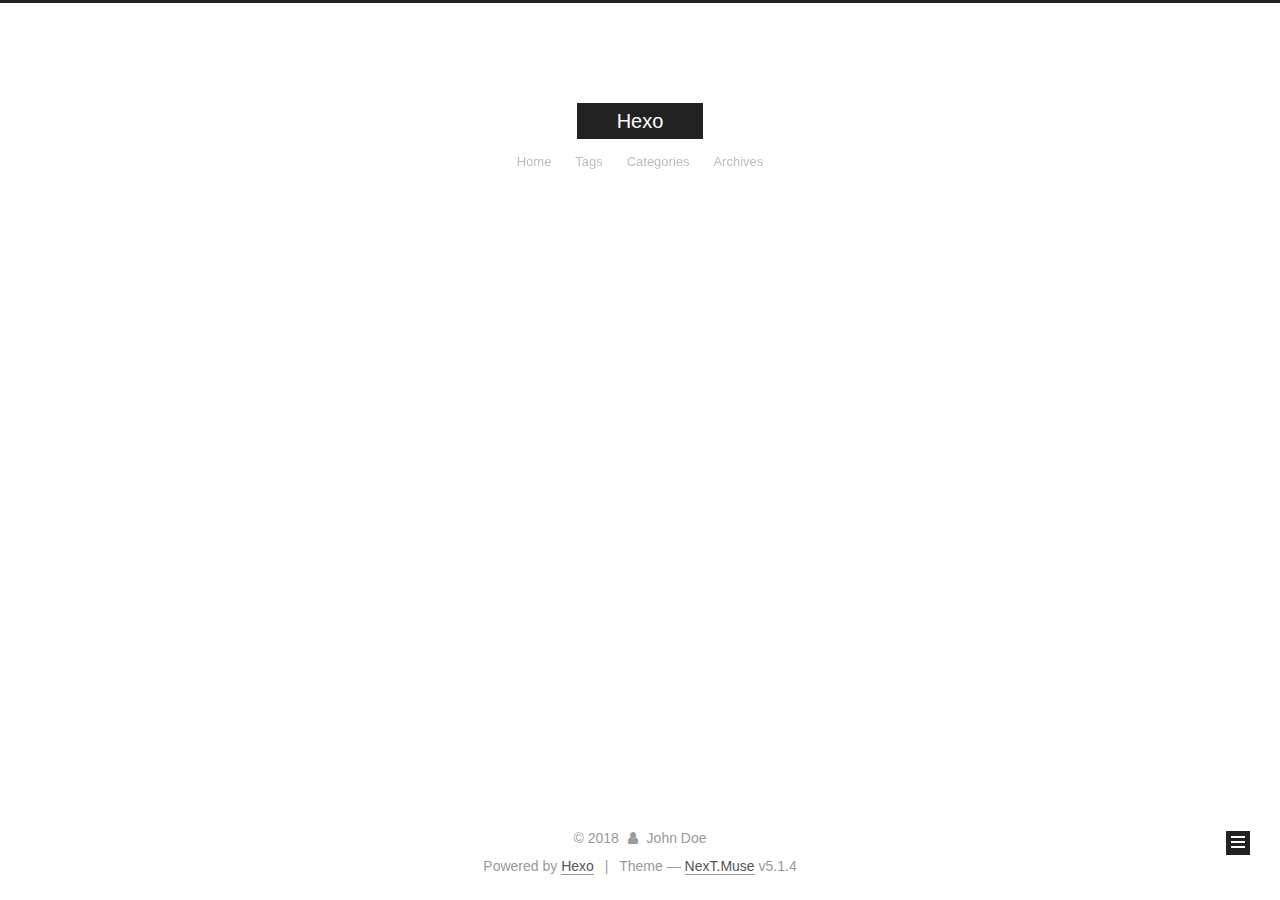
==== commit aaa1442a: "Site updated: 2018-12-24 14:12:00" ====
--- a/archives/index.html
+++ b/archives/index.html
@@ -239,7 +239,7 @@
         
           
         
-        Um..! 1 post. Keep on posting.
+        Um..! 2 posts in total. Keep on posting.
       </span>
 
       
@@ -253,6 +253,41 @@
           <div class="collection-title">
             <h1 class="archive-year" id="archive-year-2018">2018</h1>
           </div>
+        
+        
+
+        
+
+  <article class="post post-type-normal" itemscope="" itemtype="http://schema.org/Article">
+    <header class="post-header">
+
+      <h2 class="post-title">
+        
+            <a class="post-title-link" href="/2018/12/24/reactjs源码分析/" itemprop="url">
+              
+                <span itemprop="name">reactjs源码分析</span>
+              
+            </a>
+        
+      </h2>
+
+      <div class="post-meta">
+        <time class="post-time" itemprop="dateCreated" datetime="2018-12-24T14:09:17+08:00" content="2018-12-24">
+          12-24
+        </time>
+      </div>
+
+    </header>
+  </article>
+
+
+
+      
+
+        
+        
+        
+
         
         
 
@@ -335,7 +370,7 @@
               
                 <a href="/archives/">
               
-                  <span class="site-state-item-count">1</span>
+                  <span class="site-state-item-count">2</span>
                   <span class="site-state-item-name">posts</span>
                 </a>
               </div>
--- a/css/main.css
+++ b/css/main.css
@@ -1822,7 +1822,7 @@
   width: 4px;
   height: 4px;
   border-radius: 50%;
-  background: #ddb1d5;
+  background: #c8ff65;
 }
 .links-of-blogroll {
   font-size: 13px;
